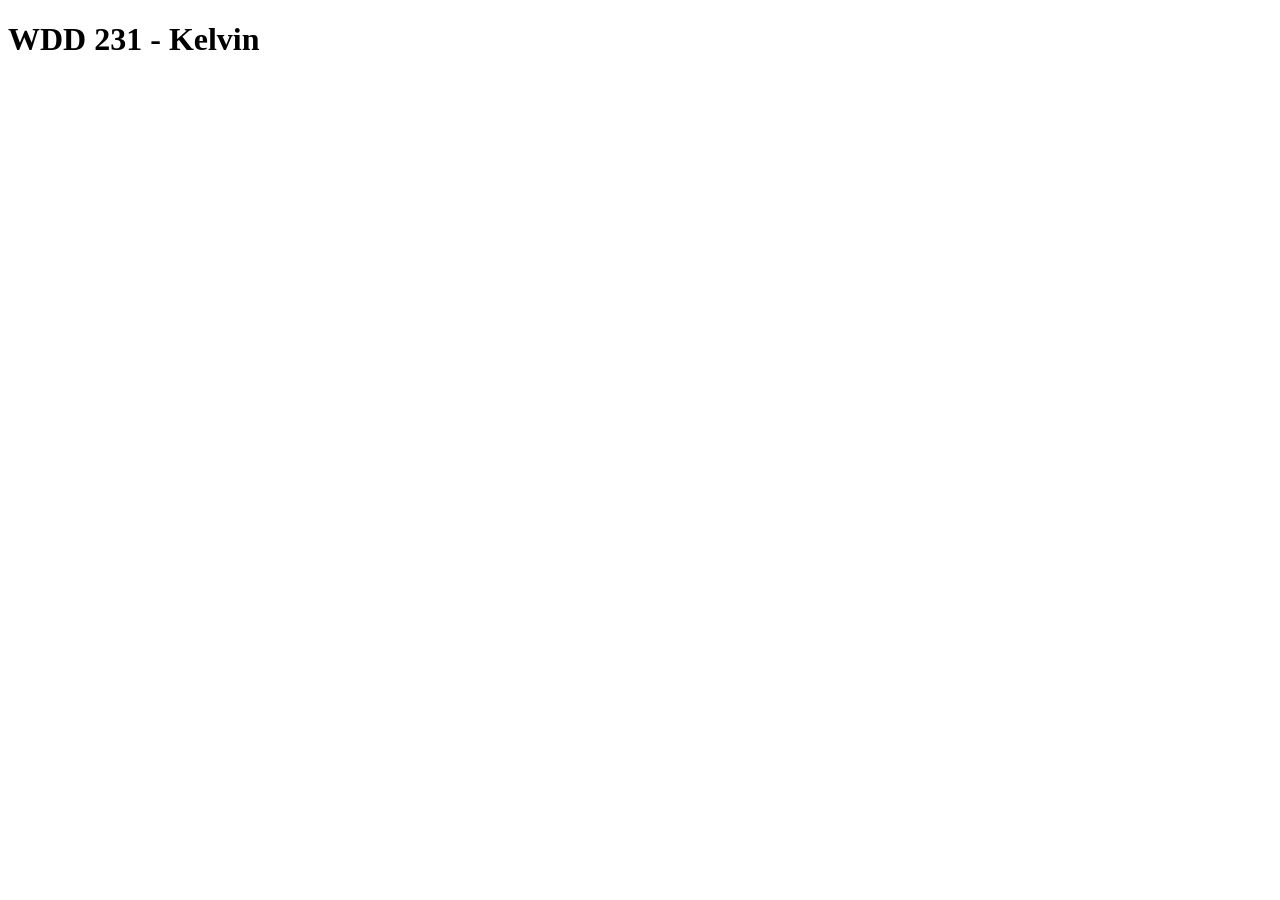
==== index.html @ 6d2e26fc "initial commit" ====
<!DOCTYPE html>
<html lang="en">

<head>
    <meta charset="UTF-8">
    <meta name="viewport" content="width=device-width, initial-scale=1.0">
    <title>WDD 231</title>
</head>

<body>
    <h1>WDD 231 - Kelvin</h1>
</body>

</html>
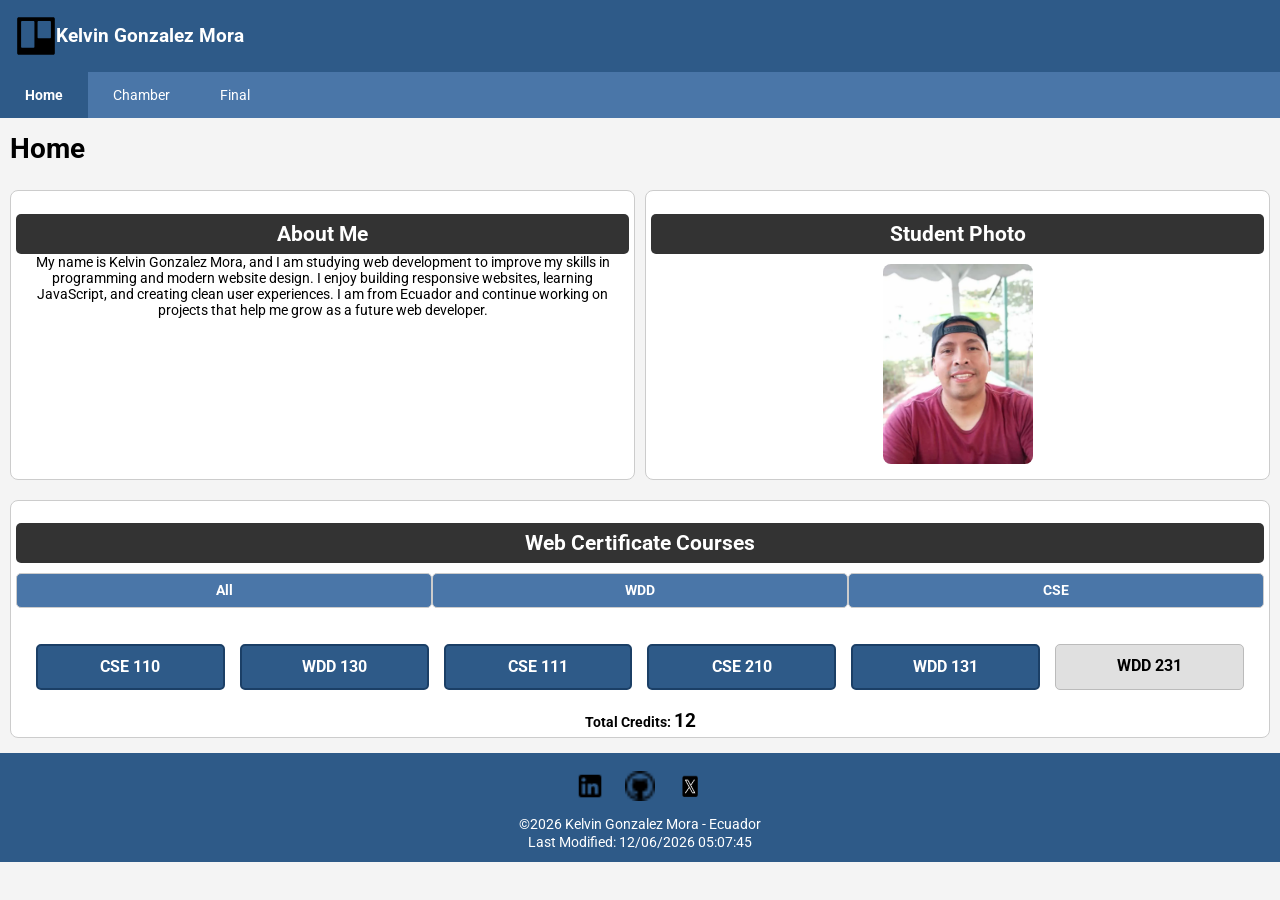
==== commit 5545ca1a: "Homepage complete" ====
--- a/index.html
+++ b/index.html
@@ -4,11 +4,94 @@
 <head>
     <meta charset="UTF-8">
     <meta name="viewport" content="width=device-width, initial-scale=1.0">
-    <title>WDD 231</title>
+    <title>WDD 231 | Kelvin Gonzalez Mora | Course Home Page</title>
+    <meta name="description"
+        content="Main page of the WDD 231 course by Kelvin Gonzalez Mora, which includes responsive web design projects, JavaScript applications, and web development.">
+    <meta name="author" content="Kelvin Gonzalez Mora">
+
+    <link rel="icon" href="images/logo.svg" type="image/svg+xml">
+    <link rel="preconnect" href="https://fonts.googleapis.com">
+    <link rel="preconnect" href="https://fonts.gstatic.com" crossorigin>
+    <link href="https://fonts.googleapis.com/css2?family=Roboto&display=swap" rel="stylesheet">
+
+    <link rel="stylesheet" href="styles/normalize.css">
+    <link rel="stylesheet" href="styles/small.css">
+    <link rel="stylesheet" href="styles/large.css">
+
+    <script src="scripts/navigation.js" defer></script>
+    <script src="scripts/date.js" defer></script>
+    <script src="scripts/course.js" defer></script>
 </head>
 
 <body>
-    <h1>WDD 231 - Kelvin</h1>
+    <header>
+        <img src="images/logo.svg" alt="site logo">
+        <span>Kelvin Gonzalez Mora</span>
+        <button id="nav-button" class="hamburger" aria-label="Open navigation menu"></button>
+    </header>
+
+    <nav>
+        <a href="index.html" class="active">Home</a>
+        <a href="chamber/index.html">Chamber</a>
+        <a href="final/index.html">Final</a>
+    </nav>
+
+    <main>
+        <h1>Home</h1>
+        <section>
+            <h2>About Me</h2>
+            <p>My name is Kelvin Gonzalez Mora, and I am studying web development to improve my skills in programming
+                and
+                modern website design.
+                I enjoy building responsive websites, learning JavaScript, and creating clean user experiences.
+                I am from Ecuador and continue working on projects that help me grow as a future web developer.
+            </p>
+        </section>
+
+        <section>
+            <h2>Student Photo</h2>
+            <div class="photo-container">
+                <img src="images/profile.webp" alt="Kelvin Gonzalez Mora - Student Photo">
+            </div>
+        </section>
+
+        <section>
+            <h2>Web Certificate Courses</h2>
+
+            <div class="filter-buttons">
+                <button id="all">All</button>
+                <button id="wdd">WDD</button>
+                <button id="cse">CSE</button>
+            </div>
+
+            <div id="courses"></div>
+
+            <p>Total Credits: <span id="totalCredits"></span></p>
+        </section>
+    </main>
+
+    <footer>
+        <div class="social">
+            <a href="https://www.linkedin.com/in/kelvin-j-gonzalez/" target="_blank">
+                <img src="images/linkedin.webp" alt="LinkedIn">
+            </a>
+            <a href="https://github.com/Kelvingonzalezm/wdd231" target="_blank">
+                <img src="images/github.webp" alt="GitHub">
+            </a>
+            <a href="https://x.com/KelvinK85288" target="_blank">
+                <img src="images/twitter_x.webp" alt="X">
+            </a>
+        </div>
+
+        <div class="footer-info">
+            <p>
+                &copy;<span id="currentyear"></span>
+                Kelvin Gonzalez Mora - Ecuador
+            </p>
+
+            <p id="lastModified"></p>
+        </div>
+    </footer>
 </body>
 
 </html>
--- a/styles/small.css
+++ b/styles/small.css
@@ -0,0 +1,196 @@
+:root {
+    --primary-color: #2e5a88;
+    --secondary-color: #4a76a8;
+    --ligth-color: #f4f4f4;
+    --hover-color: #cfd8e3;
+    --dark-color: #333;
+    --white-color: #fff;
+    --border-color: #ccc;
+}
+
+/*------ BODY ------*/
+body {
+    font-family: 'Roboto', sans-serif;
+    background-color: var(--ligth-color);
+    margin: 0;
+}
+
+/*------ HEADER ------*/
+header {
+    display: grid;
+    grid-template-columns: 40px auto 44px;
+    align-items: center;
+    padding: 1rem;
+    background-color: var(--primary-color);
+    color: var(--white-color);
+}
+
+header img {
+    width: 40px;
+    height: auto;
+}
+
+header span {
+    font-size: 1.2rem;
+    font-weight: bold;
+}
+
+/*------ HAMBURGER ------*/
+.hamburger {
+    background: none;
+    border: none;
+    font-size: 2rem;
+    cursor: pointer;
+    color: var(--white-color);
+}
+
+.hamburger::before {
+    content: "\2630";
+}
+
+.hamburger.show::before {
+    content: "\00D7";
+}
+
+/*------ NAVIGATION ------*/
+nav {
+    display: flex;
+    flex-direction: column;
+    background-color: var(--secondary-color);
+}
+
+nav a {
+    display: none;
+    padding: 1rem;
+    text-decoration: none;
+    color: var(--white-color);
+}
+
+nav a.active {
+    background-color: var(--primary-color);
+}
+
+nav a:hover {
+    background-color: var(--hover-color);
+}
+
+.show a {
+    display: block;
+}
+
+/*------ MAIN ------*/
+main {
+    padding: 1rem;
+}
+
+/*------ SECTIONS ------*/
+section {
+    border: 1px solid var(--border-color);
+    margin: 10px 0;
+    background-color: var(--white-color);
+    padding: 15px;
+    border-radius: 8px;
+}
+
+section h2 {
+    background-color: var(--dark-color);
+    color: var(--white-color);
+    padding: 0.5rem;
+    text-align: center;
+    margin-bottom: 0;
+    border-radius: 5px;
+}
+
+section p {
+    text-align: center;
+}
+
+section:last-of-type p {
+    font-weight: bold;
+}
+
+/*------ PHOTO ------*/
+.photo-container img {
+    display: block;
+    margin: 0 auto;
+    width: 60%;
+    max-width: 200px;
+    height: auto;
+    border-radius: 8px;
+}
+
+/*------ COURSES ------*/
+#courses {
+    display: grid;
+    grid-template-columns: repeat(auto-fit, minmax(120px, 1fr));
+    gap: 10px;
+    margin-top: 1rem;
+}
+
+#courses div {
+    padding: 1rem;
+    border: 1px solid var(--border-color);
+    border-radius: 8px;
+    text-align: center;
+    background-color: var(--ligth-color);
+    font-weight: bold;
+    color: #000;
+}
+
+#courses div.completed {
+    background-color: var(--primary-color);
+    color: var(--white-color);
+    border: 2px solid #1b3f66;
+}
+
+/*------ FILTER BUTTONS ------*/
+.filter-buttons {
+    display: flex;
+    flex-direction: row;
+    width: 100%;
+    margin-top: 10px;
+    gap: 10px;
+}
+
+.filter-buttons button {
+    width: 100%;
+    padding: 12px;
+    border: 1px solid var(--border-color);
+    background-color: var(--secondary-color);
+    color: var(--white-color);
+    cursor: pointer;
+    font-weight: bold;
+    border-radius: 5px;
+}
+
+.filter-buttons button:hover {
+    background-color: var(--primary-color);
+}
+
+/*------ SOCIAL ------*/
+.social {
+    display: flex;
+    justify-content: center;
+    gap: 10px;
+    flex-wrap: wrap;
+}
+
+.social a {
+    display: flex;
+    flex-direction: column;
+    align-items: center;
+    font-size: 0.8rem;
+}
+
+.social a img {
+    width: 20px;
+    height: 20px;
+}
+
+/*------ FOOTER ------*/
+footer {
+    text-align: center;
+    background-color: var(--primary-color);
+    color: var(--white-color);
+    padding: 1rem;
+}
--- a/styles/large.css
+++ b/styles/large.css
@@ -0,0 +1,200 @@
+* {
+    box-sizing: border-box;
+}
+
+@media screen and (min-width: 768px) {
+
+    /* ------ BODY ------ */
+    body {
+        margin: 0;
+        font-size: 14px;
+    }
+
+    /* ------ NAVIGATION ------ */
+    nav {
+        display: flex;
+        flex-direction: row;
+        justify-content: flex-start;
+        background-color: var(--secondary-color);
+    }
+
+    nav a {
+        display: block;
+        padding: 15px 25px;
+        text-decoration: none;
+        color: var(--white-color);
+    }
+
+    nav a:hover {
+        background-color: var(--hover-color);
+        color: var(--dark-color);
+    }
+
+    nav a.active {
+        background-color: var(--primary-color);
+        color: var(--white-color);
+        font-weight: bold;
+    }
+
+    .hamburger {
+        display: none;
+    }
+
+    /* ------ MAIN LAYOUT ------ */
+    main {
+        display: grid;
+        grid-template-columns: 1fr 1fr;
+        gap: 10px;
+        align-items: stretch;
+        margin: auto;
+        padding: 5px 10px;
+    }
+
+    h1,
+    section:last-of-type {
+        grid-column: 1 / 3;
+    }
+
+    h1 {
+        margin: 10px 0;
+    }
+
+    /* ------ SECTIONS ------ */
+    section {
+        padding: 5px;
+        margin: 5px 0;
+    }
+
+    section:nth-of-type(2) {
+        display: flex;
+        flex-direction: column;
+    }
+
+    section p {
+        margin: 0;
+        text-align: center;
+    }
+
+    section:last-of-type {
+        grid-column: 1 / 3;
+        display: flex;
+        flex-direction: column;
+    }
+
+    /* ------ PHOTO ------ */
+    .photo-container {
+        display: flex;
+        justify-content: center;
+        align-items: center;
+        flex-grow: 1;
+        padding: 10px;
+    }
+
+    .photo-container img {
+        max-width: 150px;
+        height: auto;
+        display: block;
+    }
+
+    /* ------ FILTER BBUTTONS ------ */
+    .filter-buttons {
+        display: flex;
+        width: 100%;
+        justify-content: stretch;
+        gap: 0;
+    }
+
+    .filter-buttons button {
+        flex: 1;
+        padding: 8px;
+        border: 1px solid var(--border-color);
+        background-color: var(--secondary-color);
+        color: var(--white-color);
+        cursor: pointer;
+        font-weight: bold;
+        transition: background-color 0.3s;
+    }
+
+    .filter-buttons button:hover {
+        background-color: var(--primary-color);
+    }
+
+    /* ------ COURSES ------ */
+    #courses {
+        display: grid;
+        grid-template-columns: repeat(auto-fit, minmax(150px, 1fr));
+        gap: 15px;
+        padding: 20px;
+        max-width: 100%;
+    }
+
+    #courses div {
+        background-color: #e0e0e0;
+        color: #000;
+        padding: 12px;
+        text-align: center;
+        border: 1px solid #bbb;
+        border-radius: 5px;
+        font-weight: bold;
+        font-size: 1rem;
+    }
+
+    #courses div.completed {
+        background-color: var(--primary-color);
+        color: var(--white-color);
+    }
+
+    #totalCredits {
+        font-weight: bold;
+        color: #000;
+        font-size: 1.2rem;
+    }
+
+    /* ------ SOCIAL ------ */
+    .social {
+        display: flex;
+        justify-content: center;
+        gap: 20px;
+    }
+
+    .social a {
+        display: flex;
+        flex-direction: column;
+        align-items: center;
+        text-decoration: none;
+        font-size: 0.9rem;
+    }
+
+    .social a img {
+        width: 30px;
+        height: 30px;
+        margin-top: 8px;
+    }
+
+    /* ------ FOOTER ------ */
+    footer {
+        background-color: var(--primary-color);
+        color: var(--white-color);
+        padding: 10px;
+        display: flex;
+        flex-direction: column;
+        align-items: center;
+        gap: 8px;
+        margin-top: 5px;
+    }
+
+    .footer-info {
+        text-align: center;
+        width: 100%;
+        padding-top: 5px;
+    }
+
+    footer p,
+    footer span,
+    footer #lastModified,
+    .footer-info p {
+        margin: 2px 0;
+        text-align: center;
+    }
+
+}
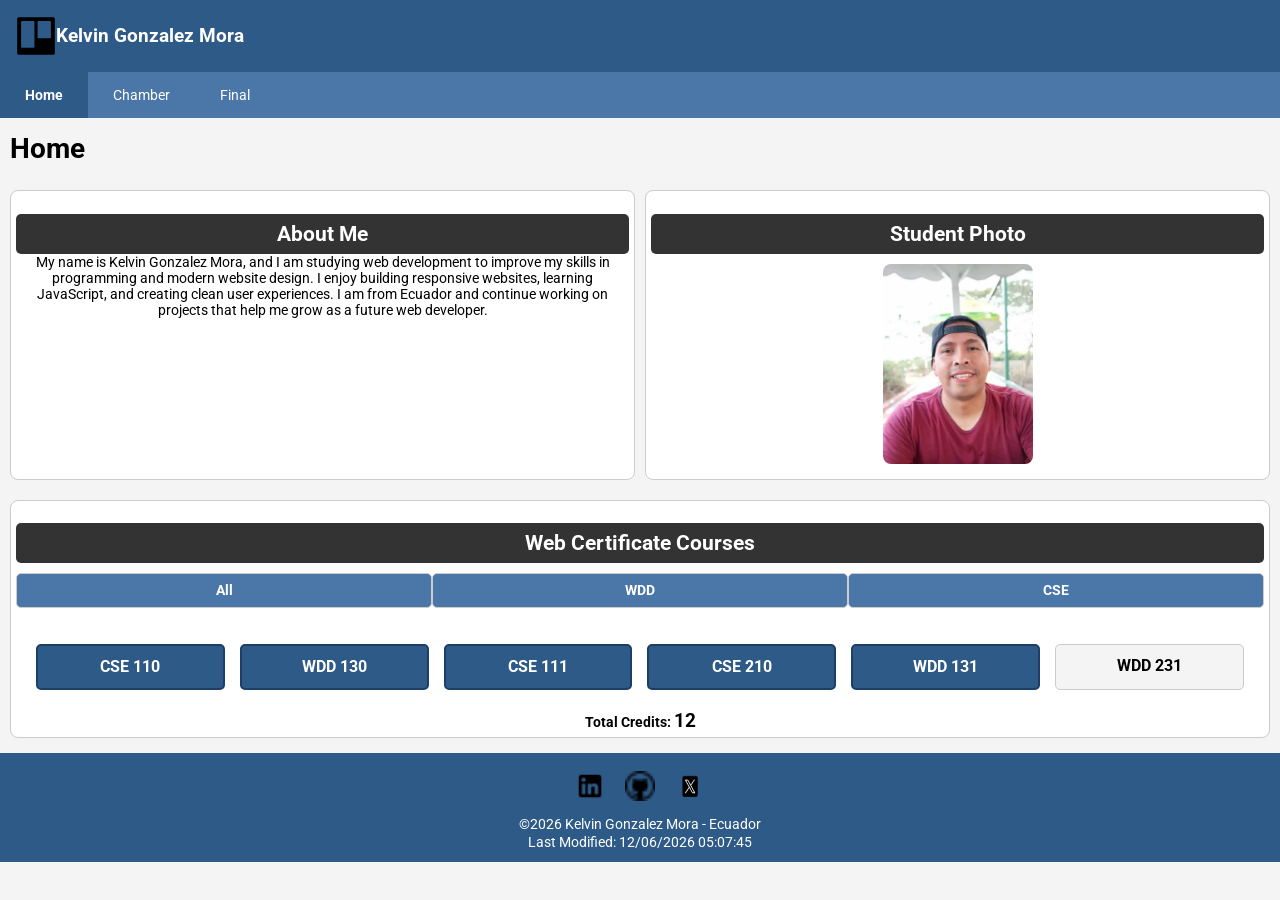
==== commit aa368cc2: "Chamber Directory Page task completed." ====
--- a/index.html
+++ b/index.html
@@ -8,8 +8,14 @@
     <meta name="description"
         content="Main page of the WDD 231 course by Kelvin Gonzalez Mora, which includes responsive web design projects, JavaScript applications, and web development.">
     <meta name="author" content="Kelvin Gonzalez Mora">
+    <meta property="og:title" content="WDD 231 - Kelvin Gonzalez">
+    <meta property="og:description"
+        content="Explore responsive web development projects,exercises, and coursework by Kelvin Gonzalez.">
+    <meta property="og:image" content="https://kelvingonzalezm.github.io/wdd231/images/profile.webpp">
+    <meta property="og:url" content="https://kelvingonzalezm.github.io/wdd231/">
 
-    <link rel="icon" href="images/logo.svg" type="image/svg+xml">
+    <link rel="icon" href="favicon.ico">
+    <link rel="logo" href="images/logo.svg" type="image/svg+xml">
     <link rel="preconnect" href="https://fonts.googleapis.com">
     <link rel="preconnect" href="https://fonts.gstatic.com" crossorigin>
     <link href="https://fonts.googleapis.com/css2?family=Roboto&display=swap" rel="stylesheet">
--- a/styles/small.css
+++ b/styles/small.css
@@ -6,6 +6,7 @@
     --dark-color: #333;
     --white-color: #fff;
     --border-color: #ccc;
+    --black-color: #000;
 }
 
 /*------ BODY ------*/
--- a/styles/large.css
+++ b/styles/large.css
@@ -27,7 +27,7 @@
 
     nav a:hover {
         background-color: var(--hover-color);
-        color: var(--dark-color);
+        color: var(--white-color);
     }
 
     nav a.active {
@@ -129,11 +129,11 @@
     }
 
     #courses div {
-        background-color: #e0e0e0;
-        color: #000;
+        background-color: var(--ligth-color);
+        color: var(--black-color);
         padding: 12px;
         text-align: center;
-        border: 1px solid #bbb;
+        border: 1px solid var(--border-color);
         border-radius: 5px;
         font-weight: bold;
         font-size: 1rem;
@@ -146,7 +146,7 @@
 
     #totalCredits {
         font-weight: bold;
-        color: #000;
+        color: var(--black-color);
         font-size: 1.2rem;
     }
 
